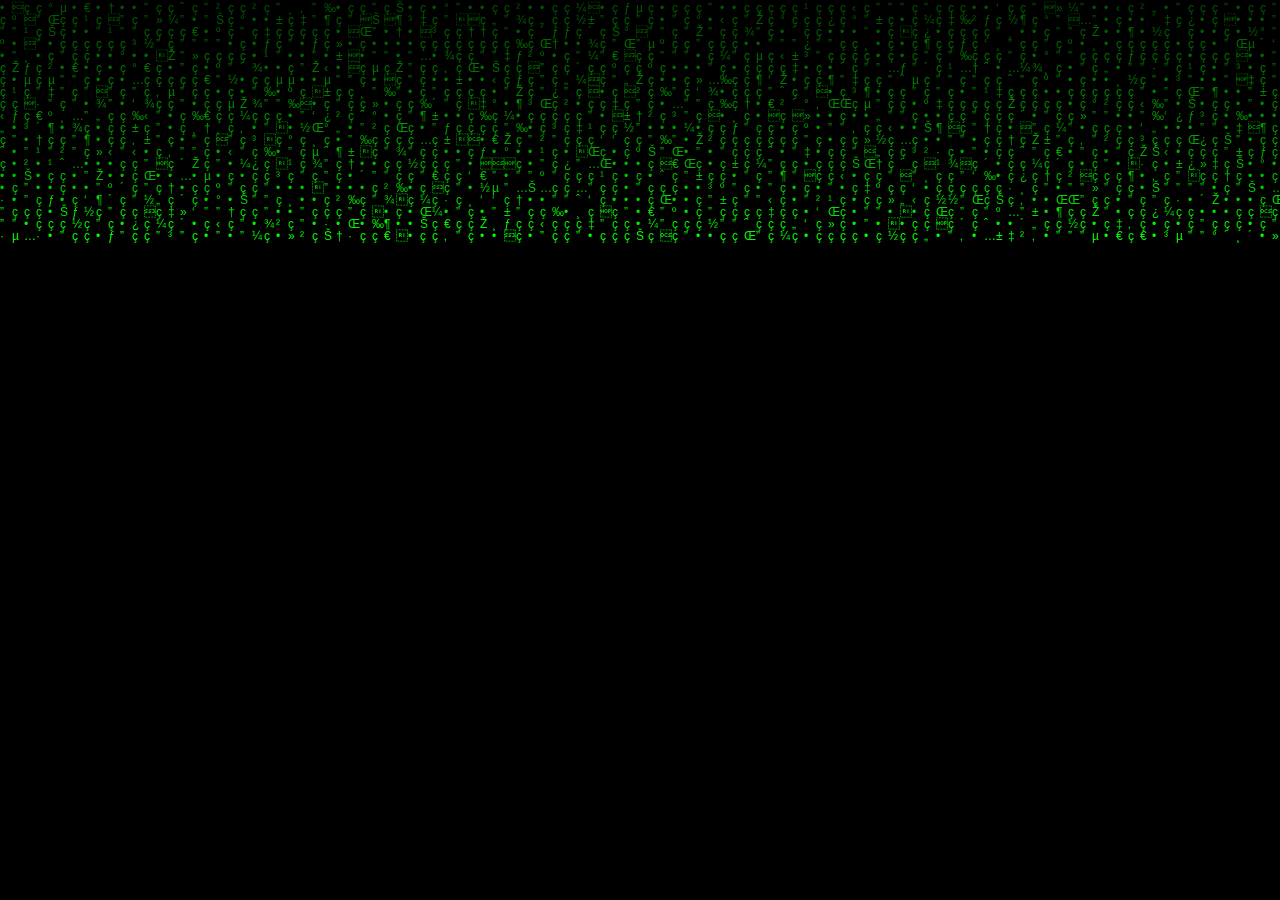
==== matrix/index.html @ 9b87b2a1 "renamed matrix folder" ====
<!DOCTYPE html>
<html lang="en">
<head>
	<meta charset="utf-8">
    <meta name="viewport" content="width=device-width, initial-scale=1.0">
	<title>HACK INVADERS</title>
	<link rel="stylesheet" type="text/css" media="screen" href="style.css">
	<script src="https://code.jquery.com/jquery-1.12.4.js"></script>
</head>
<body>
	<canvas id="c"></canvas>
	<script type="text/javascript" src="script.js?v=2"></script>
</body>
</html>
---- matrix/style.css ----
html, body, div, span, applet, object, iframe,h1, h2, h3, h4, h5, h6, p, blockquote, pre,a, abbr, acronym, address, big, cite, code,del, dfn, em, img, ins, kbd, q, s, samp,small, strike, strong, sub, sup, tt, var,b, u, i, center,dl, dt, dd, ol, ul, li,fieldset, form, label, legend,table, caption, tbody, tfoot, thead, tr, th, td,article, aside, canvas, details, embed, figure, figcaption, footer, header, hgroup, menu, nav, output, ruby, section, summary,time, mark, audio, video {margin: 0;padding: 0;border: 0;font-size: 100%;font: inherit;vertical-align: baseline;}article, aside, details, figcaption, figure, footer, header, hgroup, menu, nav, section {display: block;}body {line-height: 1;}ol, ul {list-style: none;}blockquote, q {quotes: none;}blockquote:before, blockquote:after,q:before, q:after {content: '';content: none;}table {border-collapse: collapse;border-spacing: 0;}
body {
    user-select: none;
    -moz-user-select: none;
    -webkit-user-select: none;
    -ms-user-select: none;
    cursor: none;
}
/*basic reset*/
* {margin: 0; padding: 0;}
body {background: black;}
canvas {display: block;}
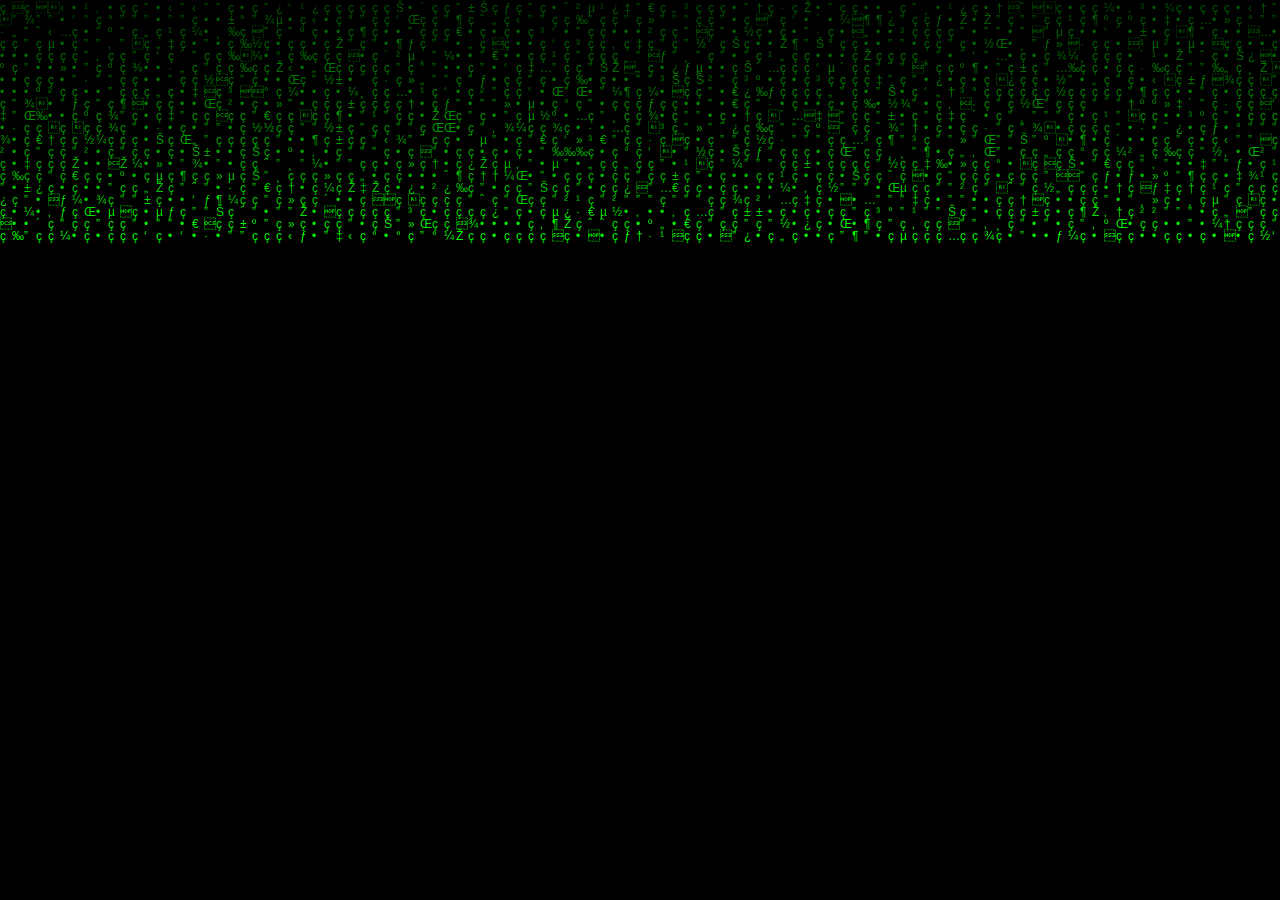
==== commit 75c20944: "added reload key to matrix" ====
--- a/matrix/index.html
+++ b/matrix/index.html
@@ -1,8 +1,9 @@
 <!DOCTYPE html>
 <html lang="en">
+	<!-- CODE BY geekprank.com/ -->
 <head>
 	<meta charset="utf-8">
-    <meta name="viewport" content="width=device-width, initial-scale=1.0">
+  <meta name="viewport" content="width=device-width, initial-scale=1.0">
 	<title>HACK INVADERS</title>
 	<link rel="stylesheet" type="text/css" media="screen" href="style.css">
 	<script src="https://code.jquery.com/jquery-1.12.4.js"></script>
